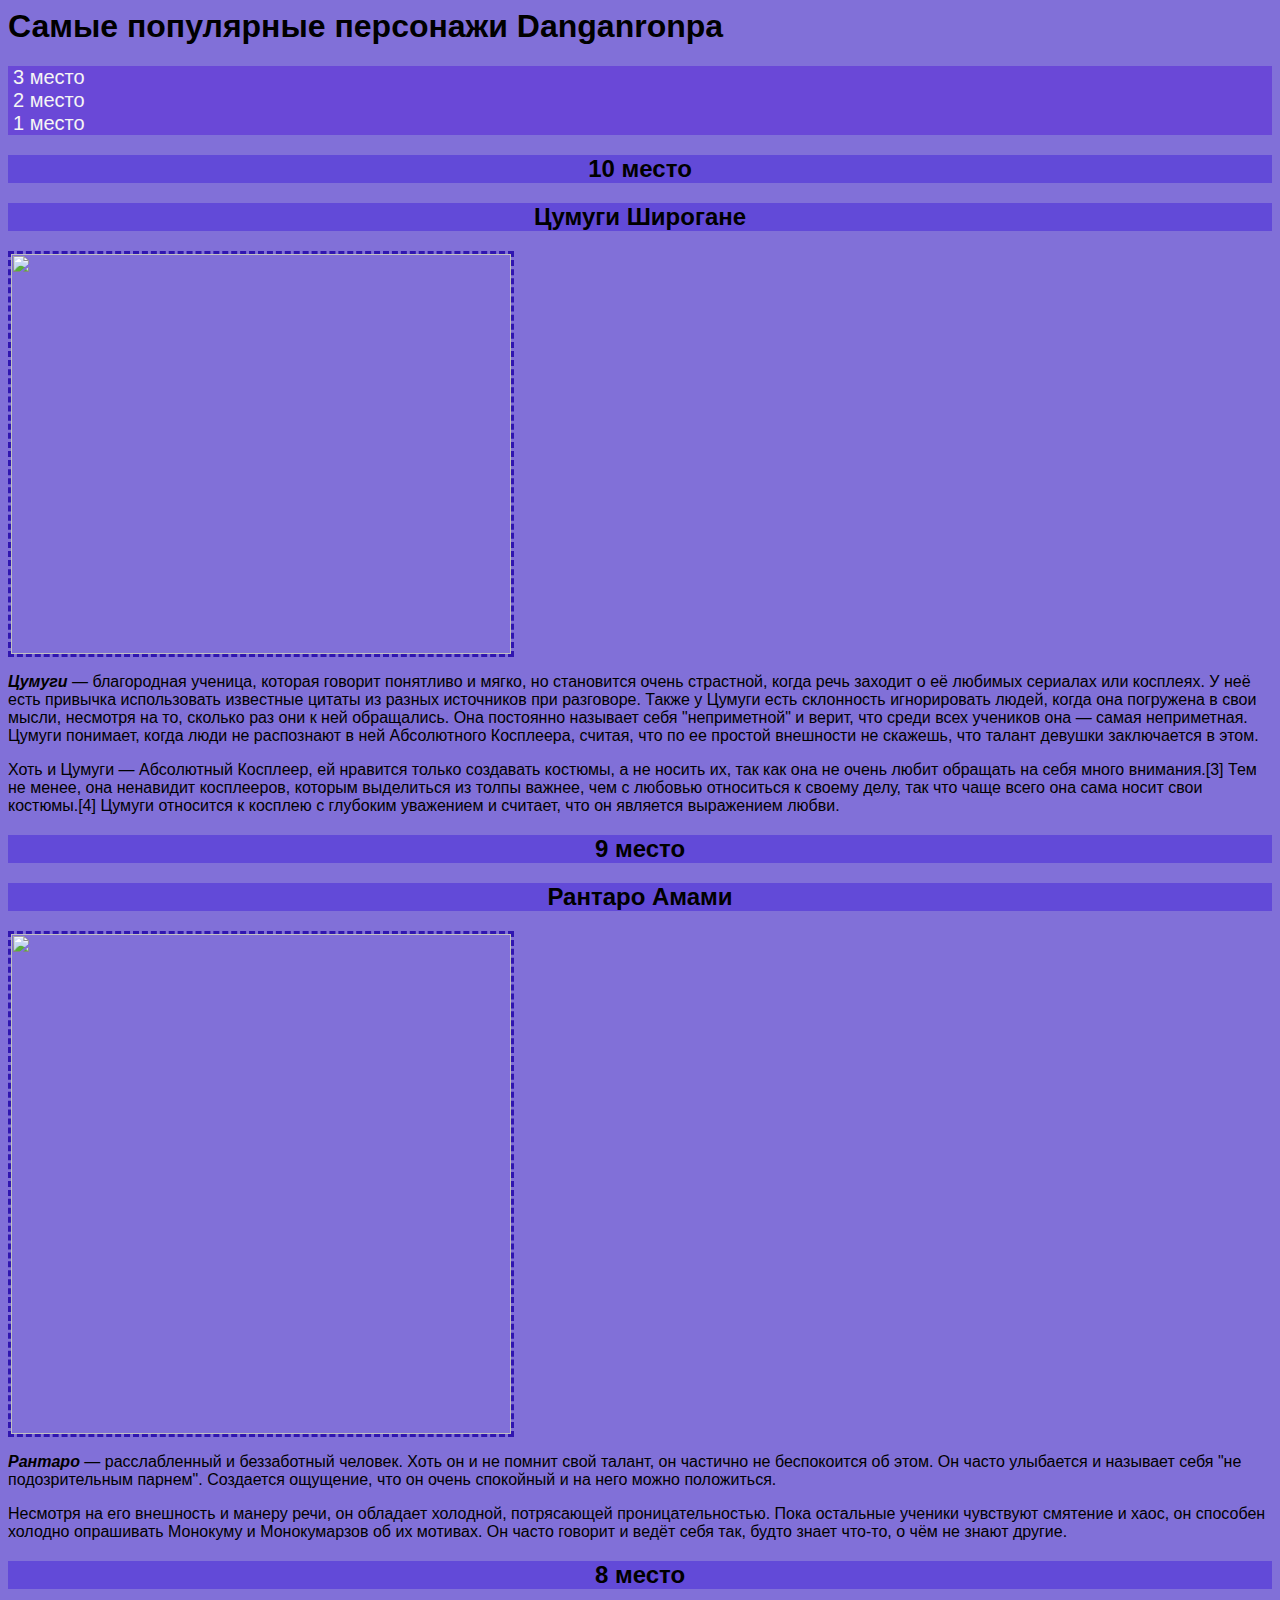
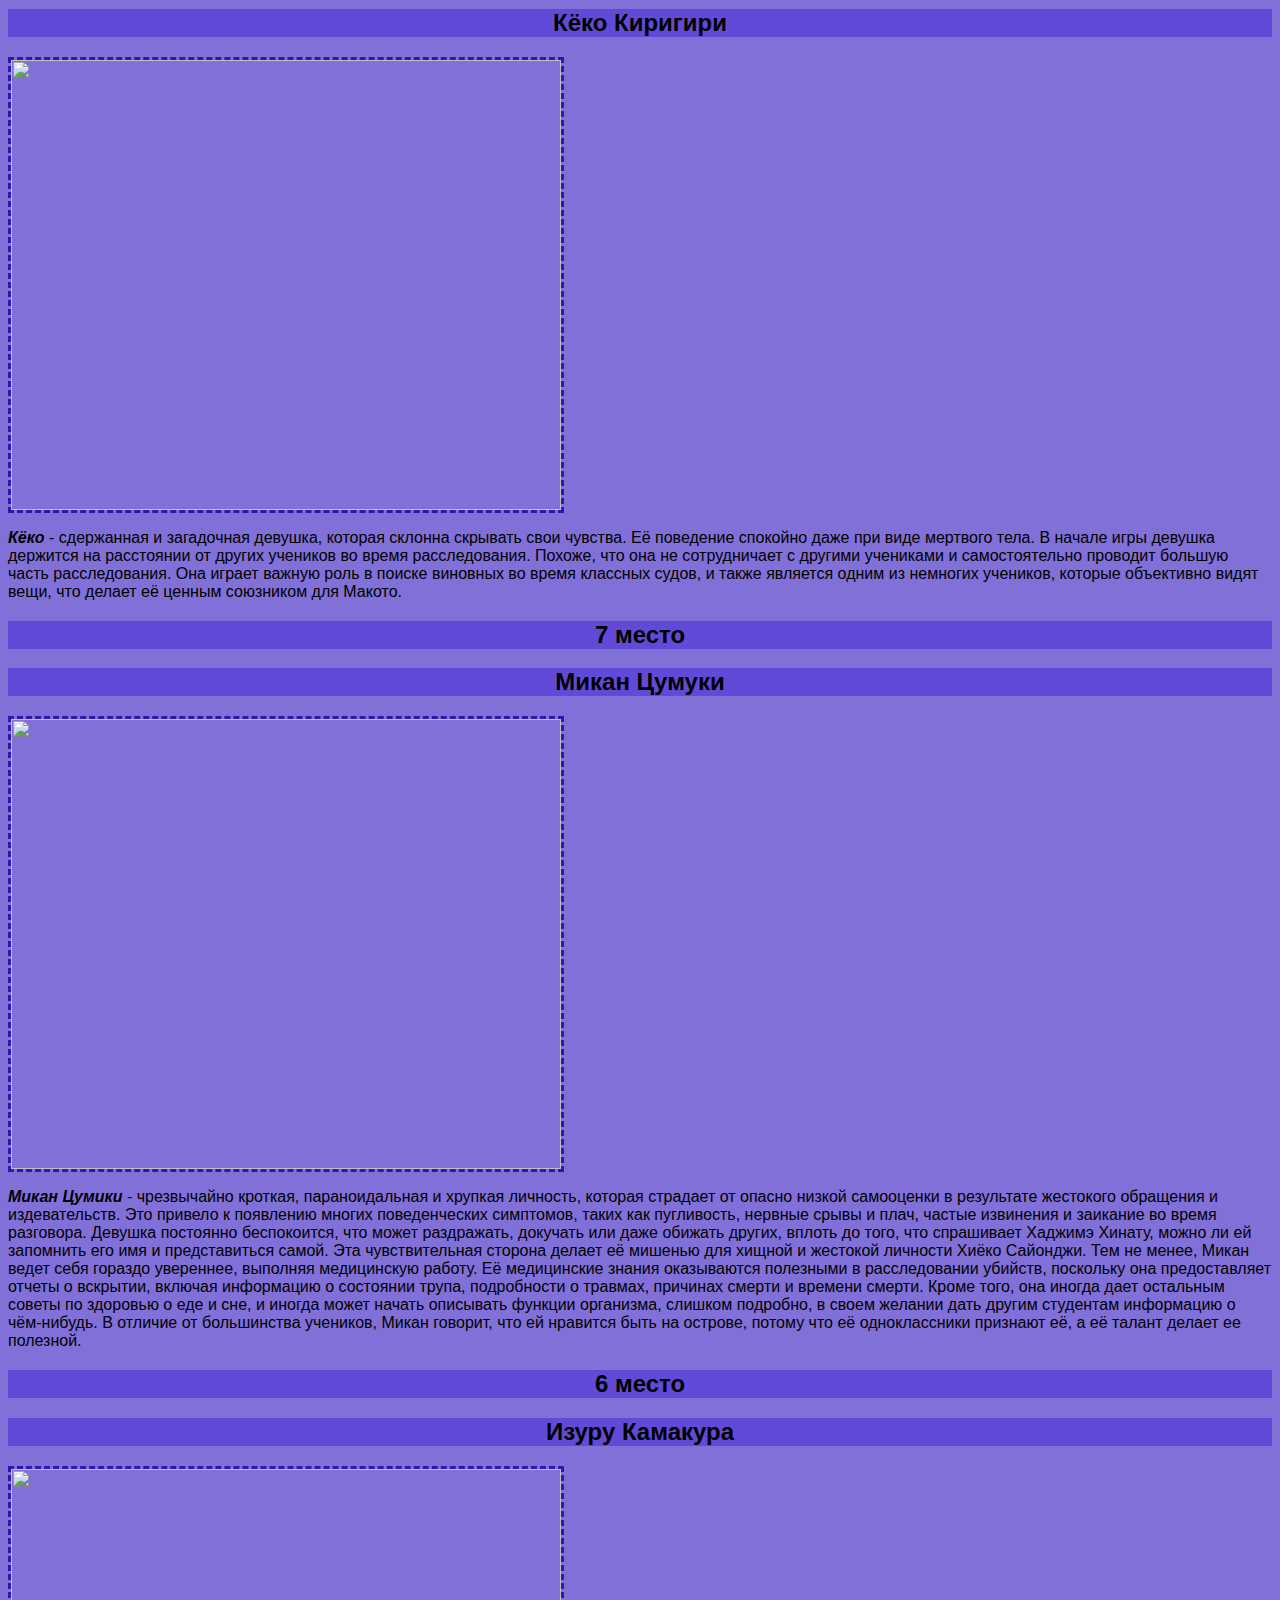
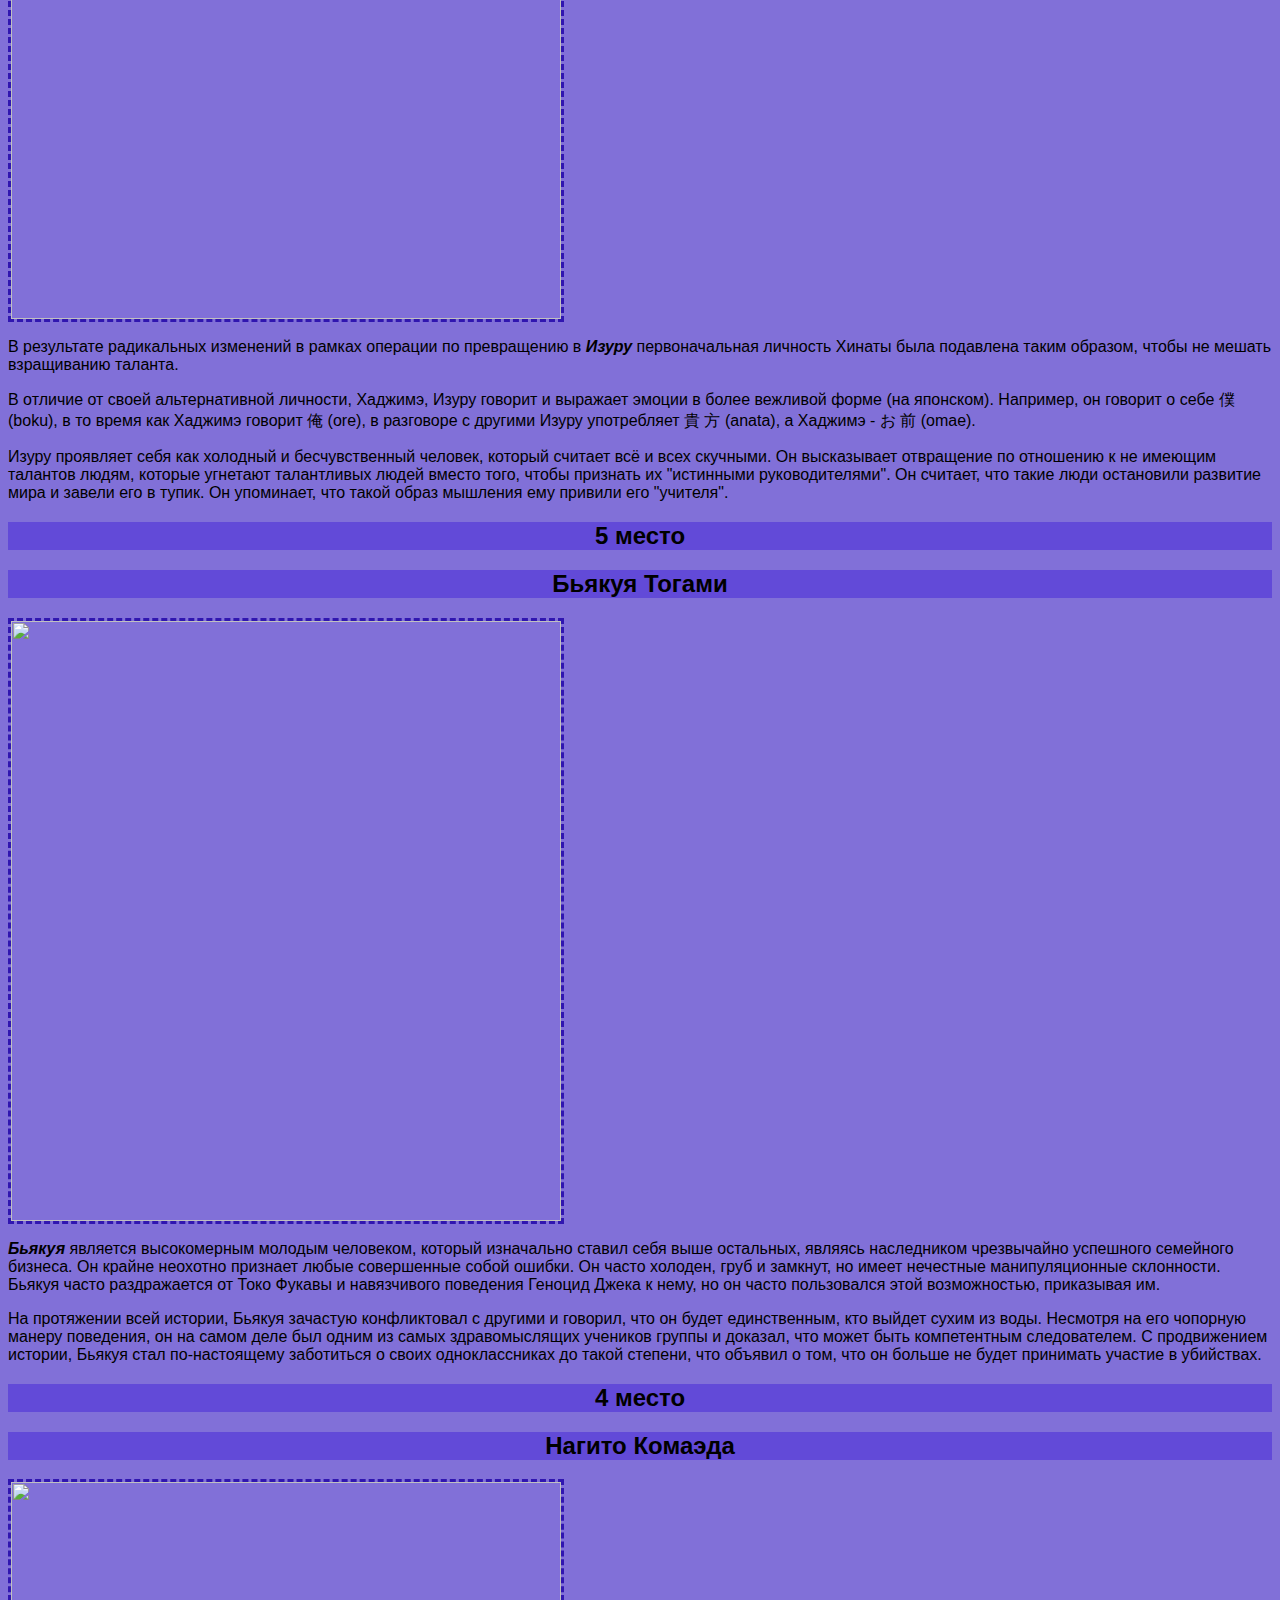
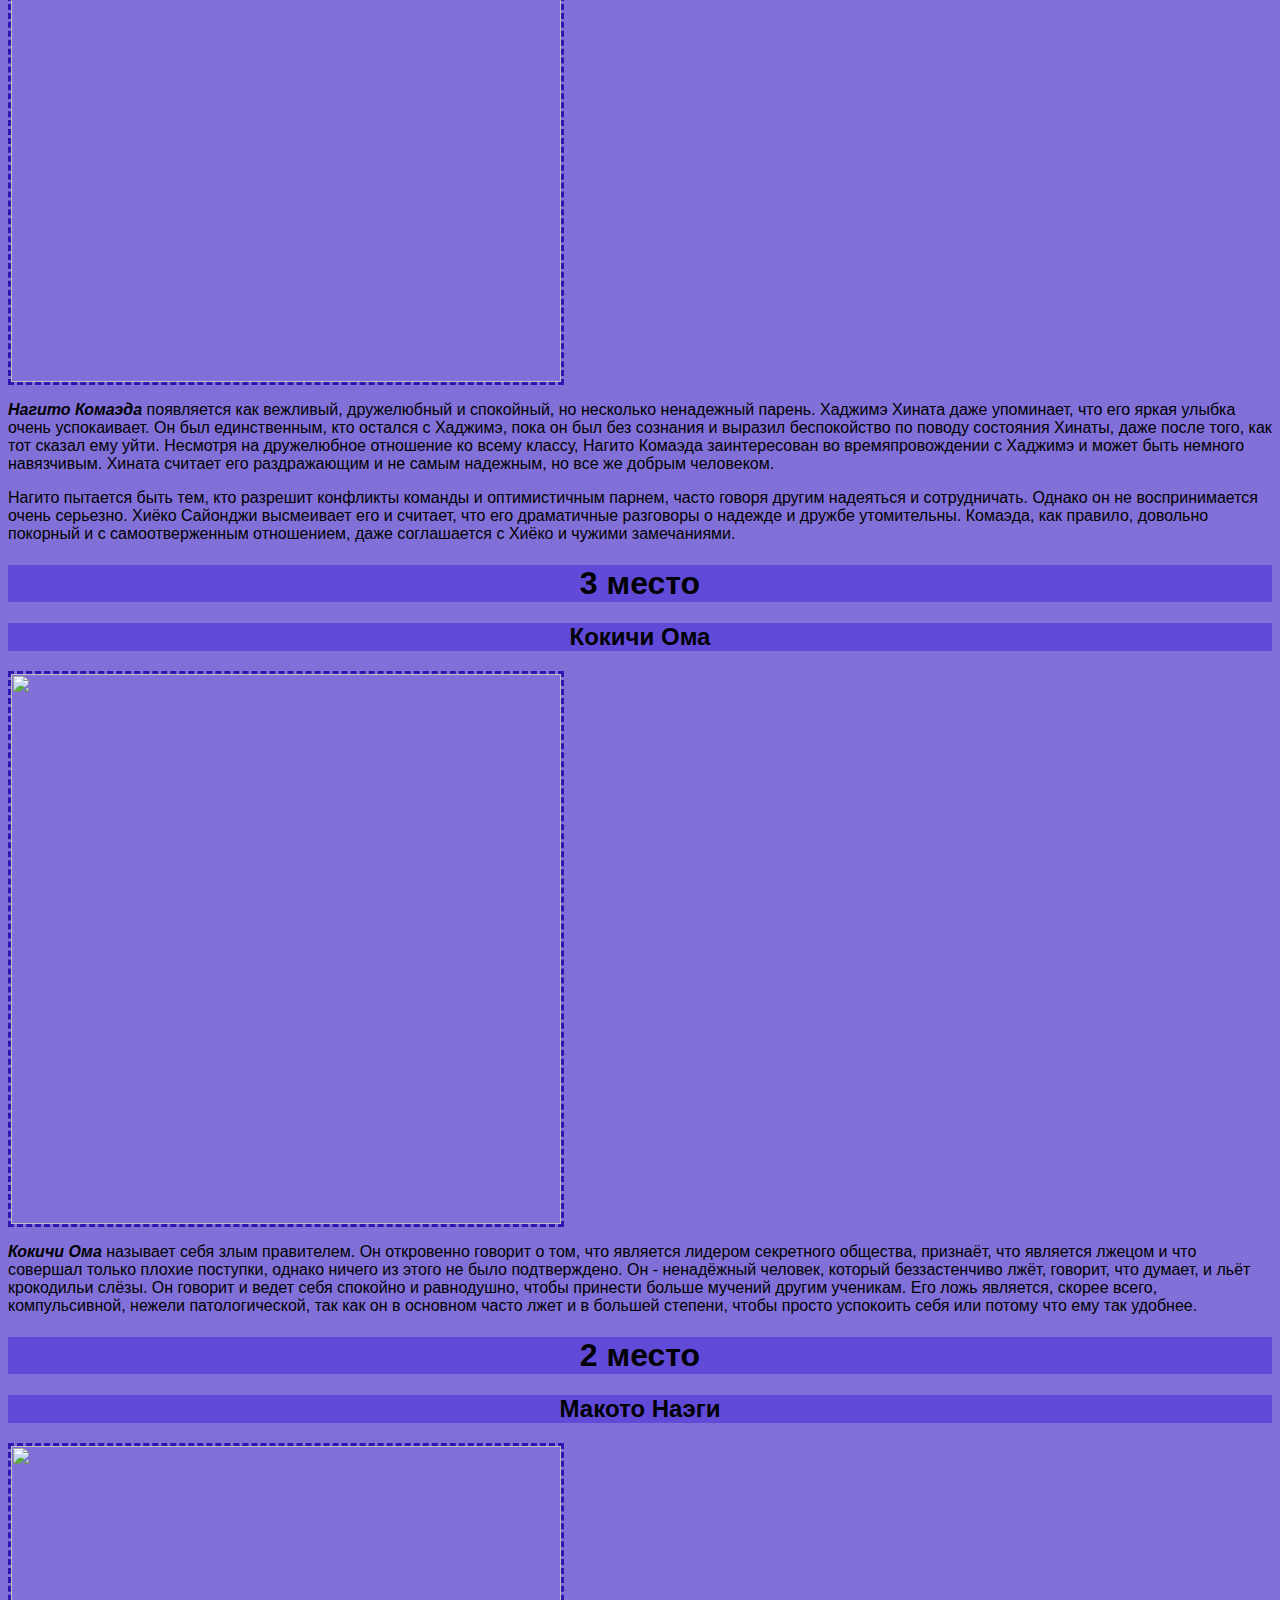
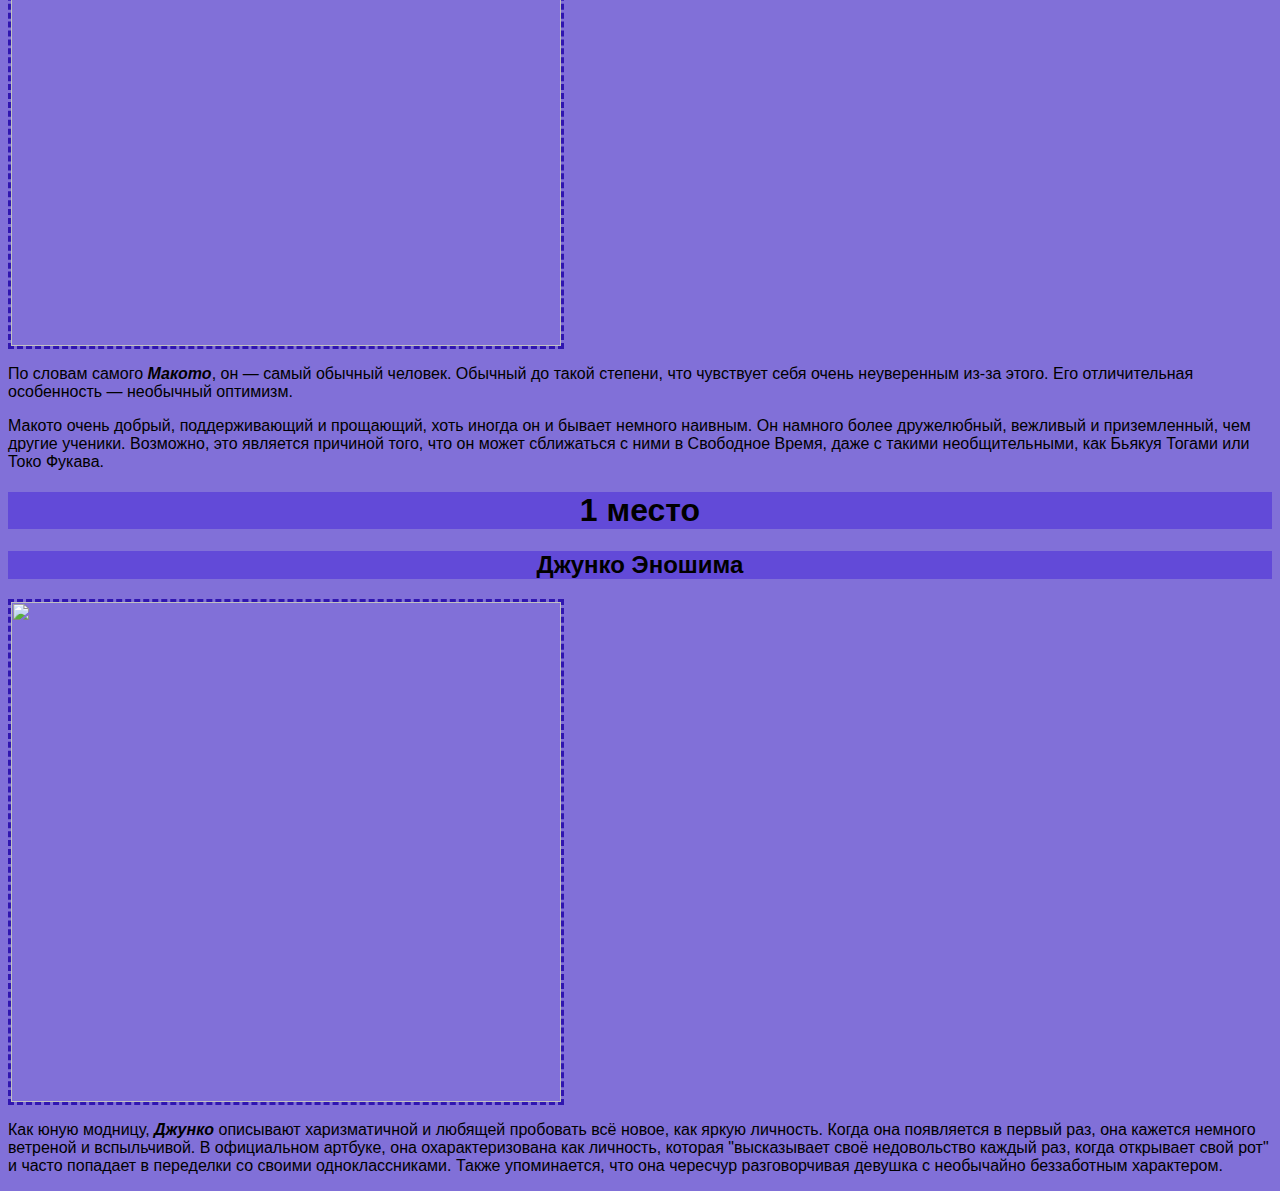
==== index2.html @ 6c6f6f78 "Create index2.html" ====
<html>
  <head>
    <title> популярные персонажи </title>
    <link rel="stylesheet" href="style.css"/>
  </head>
    <body>
        <header> 
            <h1> Самые популярные персонажи Danganronpa </h1>
        </header>
        <nav> <a href="#dd">3 место </a></nav>
        <nav> <a href="#aa">2 место</a></nav>
        <nav> <a href="#cc">1 место </a></nav>
        <main> 
            <h2> 10 место </h2>
            <h2> Цумуги Широгане</h2>
            <img src="https://pbs.twimg.com/media/EWEsaknWoAATqh1.jpg" width="500 px" height="400 px">
            <p><b><i>Цумуги</i></b> — благородная ученица, которая говорит понятливо и мягко, но становится очень страстной, когда речь заходит о её любимых сериалах или косплеях. У неё есть привычка использовать известные цитаты из разных источников при разговоре. Также у Цумуги есть склонность игнорировать людей, когда она погружена в свои мысли, несмотря на то, сколько раз они к ней обращались. Она постоянно называет себя "неприметной" и верит, что среди всех учеников она — самая неприметная. Цумуги понимает, когда люди не распознают в ней Абсолютного Косплеера, считая, что по ее простой внешности не скажешь, что талант девушки заключается в этом. </p>

<p>Хоть и Цумуги — Абсолютный Косплеер, ей нравится только создавать костюмы, а не носить их, так как она не очень любит обращать на себя много внимания.[3] Тем не менее, она ненавидит косплееров, которым выделиться из толпы важнее, чем с любовью относиться к своему делу, так что чаще всего она сама носит свои костюмы.[4] Цумуги относится к косплею с глубоким уважением и считает, что он является выражением любви.</p>
            <h2> 9 место </h2>
            <h2> Рантаро Амами</h2>
            <img src="https://pm1.narvii.com/6309/e56609e8c559b7cc8ceecc80d25ac253a0d7aebf_hq.jpg" width="500 px" height="500 px">
            <p><b><i>Рантаро</i></b> — расслабленный и беззаботный человек. Хоть он и не помнит свой талант, он частично не беспокоится об этом. Он часто улыбается и называет себя "не подозрительным парнем". Создается ощущение, что он очень спокойный и на него можно положиться. </p>

<p>Несмотря на его внешность и манеру речи, он обладает холодной, потрясающей проницательностью. Пока остальные ученики чувствуют смятение и хаос, он способен холодно опрашивать Монокуму и Монокумарзов об их мотивах. Он часто говорит и ведёт себя так, будто знает что-то, о чём не знают другие. </p>
            <h2> 8 место</h2>
            <h2> Кёко Киригири</h2>
            <img src="http://pm1.narvii.com/7142/3b9d86b60f8b2edc05155e6556319cfe463ecae9r1-720-720v2_uhq.jpg" width="550 px" height="450 px">
            <p><b><i>Кёко</i></b> - сдержанная и загадочная девушка, которая склонна скрывать свои чувства. Её поведение спокойно даже при виде мертвого тела. В начале игры девушка держится на расстоянии от других учеников во время расследования. Похоже, что она не сотрудничает с другими учениками и самостоятельно проводит большую часть расследования. Она играет важную роль в поиске виновных во время классных судов, и также является одним из немногих учеников, которые объективно видят вещи, что делает её ценным союзником для Макото. </p>
            <h2> 7 место </h2>
            <h2> Микан Цумуки </h2>
            <img src="https://pbs.twimg.com/media/DelYoysXcAAzfDz.jpg" width="550 px" height="450 px">
            <p> <b><i>Микан Цумики</i></b> - чрезвычайно кроткая, параноидальная и хрупкая личность, которая страдает от опасно низкой самооценки в результате жестокого обращения и издевательств. Это привело к появлению многих поведенческих симптомов, таких как пугливость, нервные срывы и плач, частые извинения и заикание во время разговора. Девушка постоянно беспокоится, что может раздражать, докучать или даже обижать других, вплоть до того, что спрашивает Хаджимэ Хинату, можно ли ей запомнить его имя и представиться самой. Эта чувствительная сторона делает её мишенью для хищной и жестокой личности Хиёко Сайонджи. Тем не менее, Микан ведет себя гораздо увереннее, выполняя медицинскую работу. Её медицинские знания оказываются полезными в расследовании убийств, поскольку она предоставляет отчеты о вскрытии, включая информацию о состоянии трупа, подробности о травмах, причинах смерти и времени смерти. Кроме того, она иногда дает остальным советы по здоровью о еде и сне, и иногда может начать описывать функции организма, слишком подробно, в своем желании дать другим студентам информацию о чём-нибудь. В отличие от большинства учеников, Микан говорит, что ей нравится быть на острове, потому что её одноклассники признают её, а её талант делает ее полезной.</p>
            <h2> 6 место </h2>
            <h2> Изуру Камакура </h2>
            <img src="https://static.zerochan.net/Kamukura.Izuru.full.1366348.jpg" width="550 px" height="450 px">
            <p> В результате радикальных изменений в рамках операции по превращению в <b><i>Изуру </i></b>первоначальная личность Хинаты была подавлена таким образом, чтобы не мешать взращиванию таланта. </p>

<p>В отличие от своей альтернативной личности, Хаджимэ, Изуру говорит и выражает эмоции в более вежливой форме (на японском). Например, он говорит о себе 僕 (boku), в то время как Хаджимэ говорит 俺 (ore), в разговоре с другими Изуру употребляет 貴 方 (anata), а Хаджимэ - お 前 (omae).</p>

<p>Изуру проявляет себя как холодный и бесчувственный человек, который считает всё и всех скучными. Он высказывает отвращение по отношению к не имеющим талантов людям, которые угнетают талантливых людей вместо того, чтобы признать их "истинными руководителями". Он считает, что такие люди остановили развитие мира и завели его в тупик. Он упоминает, что такой образ мышления ему привили его "учителя".</p>
            <h2> 5 место</h2>
            <h2> Бьякуя Тогами </h2>
            <img src="https://ih1.redbubble.net/image.734630627.6346/bg,f8f8f8-flat,750x,075,f-pad,750x1000,f8f8f8.u3.jpg" width="550 px" height="600 px">
            <p><b><i> Бьякуя</i></b> является высокомерным молодым человеком, который изначально ставил себя выше остальных, являясь наследником чрезвычайно успешного семейного бизнеса. Он крайне неохотно признает любые совершенные собой ошибки. Он часто холоден, груб и замкнут, но имеет нечестные манипуляционные склонности. Бьякуя часто раздражается от Токо Фукавы и навязчивого поведения Геноцид Джека к нему, но он часто пользовался этой возможностью, приказывая им.</p>

<p>На протяжении всей истории, Бьякуя зачастую конфликтовал с другими и говорил, что он будет единственным, кто выйдет сухим из воды. Несмотря на его чопорную манеру поведения, он на самом деле был одним из самых здравомыслящих учеников группы и доказал, что может быть компетентным следователем. С продвижением истории, Бьякуя стал по-настоящему заботиться о своих одноклассниках до такой степени, что объявил о том, что он больше не будет принимать участие в убийствах.</p>
            <h2>4 место </h2>
            <h2>Нагито Комаэда </h2>
            <img src="https://pbs.twimg.com/media/EiS4IPwXsAUVp0N.jpg" width="550 px" height="500 px">
            <p><b><i>Нагито Комаэда</i></b> появляется как вежливый, дружелюбный и спокойный, но несколько ненадежный парень. Хаджимэ Хината даже упоминает, что его яркая улыбка очень успокаивает. Он был единственным, кто остался с Хаджимэ, пока он был без сознания и выразил беспокойство по поводу состояния Хинаты, даже после того, как тот сказал ему уйти. Несмотря на дружелюбное отношение ко всему классу, Нагито Комаэда заинтересован во времяпровождении с Хаджимэ и может быть немного навязчивым. Хината считает его раздражающим и не самым надежным, но все же добрым человеком.</p>

<p>Нагито пытается быть тем, кто разрешит конфликты команды и оптимистичным парнем, часто говоря другим надеяться и сотрудничать. Однако он не воспринимается очень серьезно. Хиёко Сайонджи высмеивает его и считает, что его драматичные разговоры о надежде и дружбе утомительны. Комаэда, как правило, довольно покорный и с самоотверженным отношением, даже соглашается с Хиёко и чужими замечаниями.</p> 
            <h1 id="dd"> 3 место</h1>
            <h2> Кокичи Ома</h2>
            <img src="http://pm1.narvii.com/6962/5ab8683289a6bf5f2bb53d7356a027ed96f0683br1-720-720v2_00.jpg" width="550 px" height="550 px">
            <p> <b><i>Кокичи Ома</i></b> называет себя злым правителем. Он откровенно говорит о том, что является лидером секретного общества, признаёт, что является лжецом и что совершал только плохие поступки, однако ничего из этого не было подтверждено. Он - ненадёжный человек, который беззастенчиво лжёт, говорит, что думает, и льёт крокодильи слёзы. Он говорит и ведет себя спокойно и равнодушно, чтобы принести больше мучений другим ученикам. Его ложь является, скорее всего, компульсивной, нежели патологической, так как он в основном часто лжет и в большей степени, чтобы просто успокоить себя или потому что ему так удобнее.</p>
            <h1 id="aa">2 место </h1>
            <h2> Макото Наэги</h2>
            <img src="https://pm1.narvii.com/6879/aeb6f6cdc5c015938730cc3b706ab837de35b010r1-946-946v2_hq.jpg" width="550 px" height="500 px">
            <p> По словам самого <b><i>Макото</i></b>, он — самый обычный человек. Обычный до такой степени, что чувствует себя очень неуверенным из-за этого. Его отличительная особенность — необычный оптимизм.</p>

<p>Макото очень добрый, поддерживающий и прощающий, хоть иногда он и бывает немного наивным. Он намного более дружелюбный, вежливый и приземленный, чем другие ученики. Возможно, это является причиной того, что он может сближаться с ними в Свободное Время, даже с такими необщительными, как Бьякуя Тогами или Токо Фукава.</p>
            <h1 id="cc"> 1 место </h1>
            <h2> Джунко Эношима</h2>
            <img src="https://i.pinimg.com/736x/46/d4/01/46d4012ddb8daf80d32774e0d08a4695.jpg" width="550 px" height="500 px">
            <p>Как юную модницу, <b><i>Джунко</i></b> описывают харизматичной и любящей пробовать всё новое, как яркую личность. Когда она появляется в первый раз, она кажется немного ветреной и вспыльчивой. В официальном артбуке, она охарактеризована как личность, которая "высказывает своё недовольство каждый раз, когда открывает свой рот" и часто попадает в переделки со своими одноклассниками. Также упоминается, что она чересчур разговорчивая девушка с необычайно беззаботным характером.</p>
        </main>
    </body>
</html>
---- style.css ----
body {
    font-family: sans-serif;
    background-color: #8170D8;
}

header img {
    border: 3px dashed #3016B0;
}

main img {
    border: 3px dashed #3016B0;
}

main h1 {
    background-color: #624AD8;
    text-align: center;
}

main h2 {
    background-color: #624AD8;
    text-align: center;
}

footer p {
    background-color: #3C2D84;
}

nav a{
    text-decoration: none;
    margin: 5px;
    font-size: 20px;
    font-family: sans-serif;
    color: whitesmoke;
}

nav {
    background-color: #6A48D7;
}
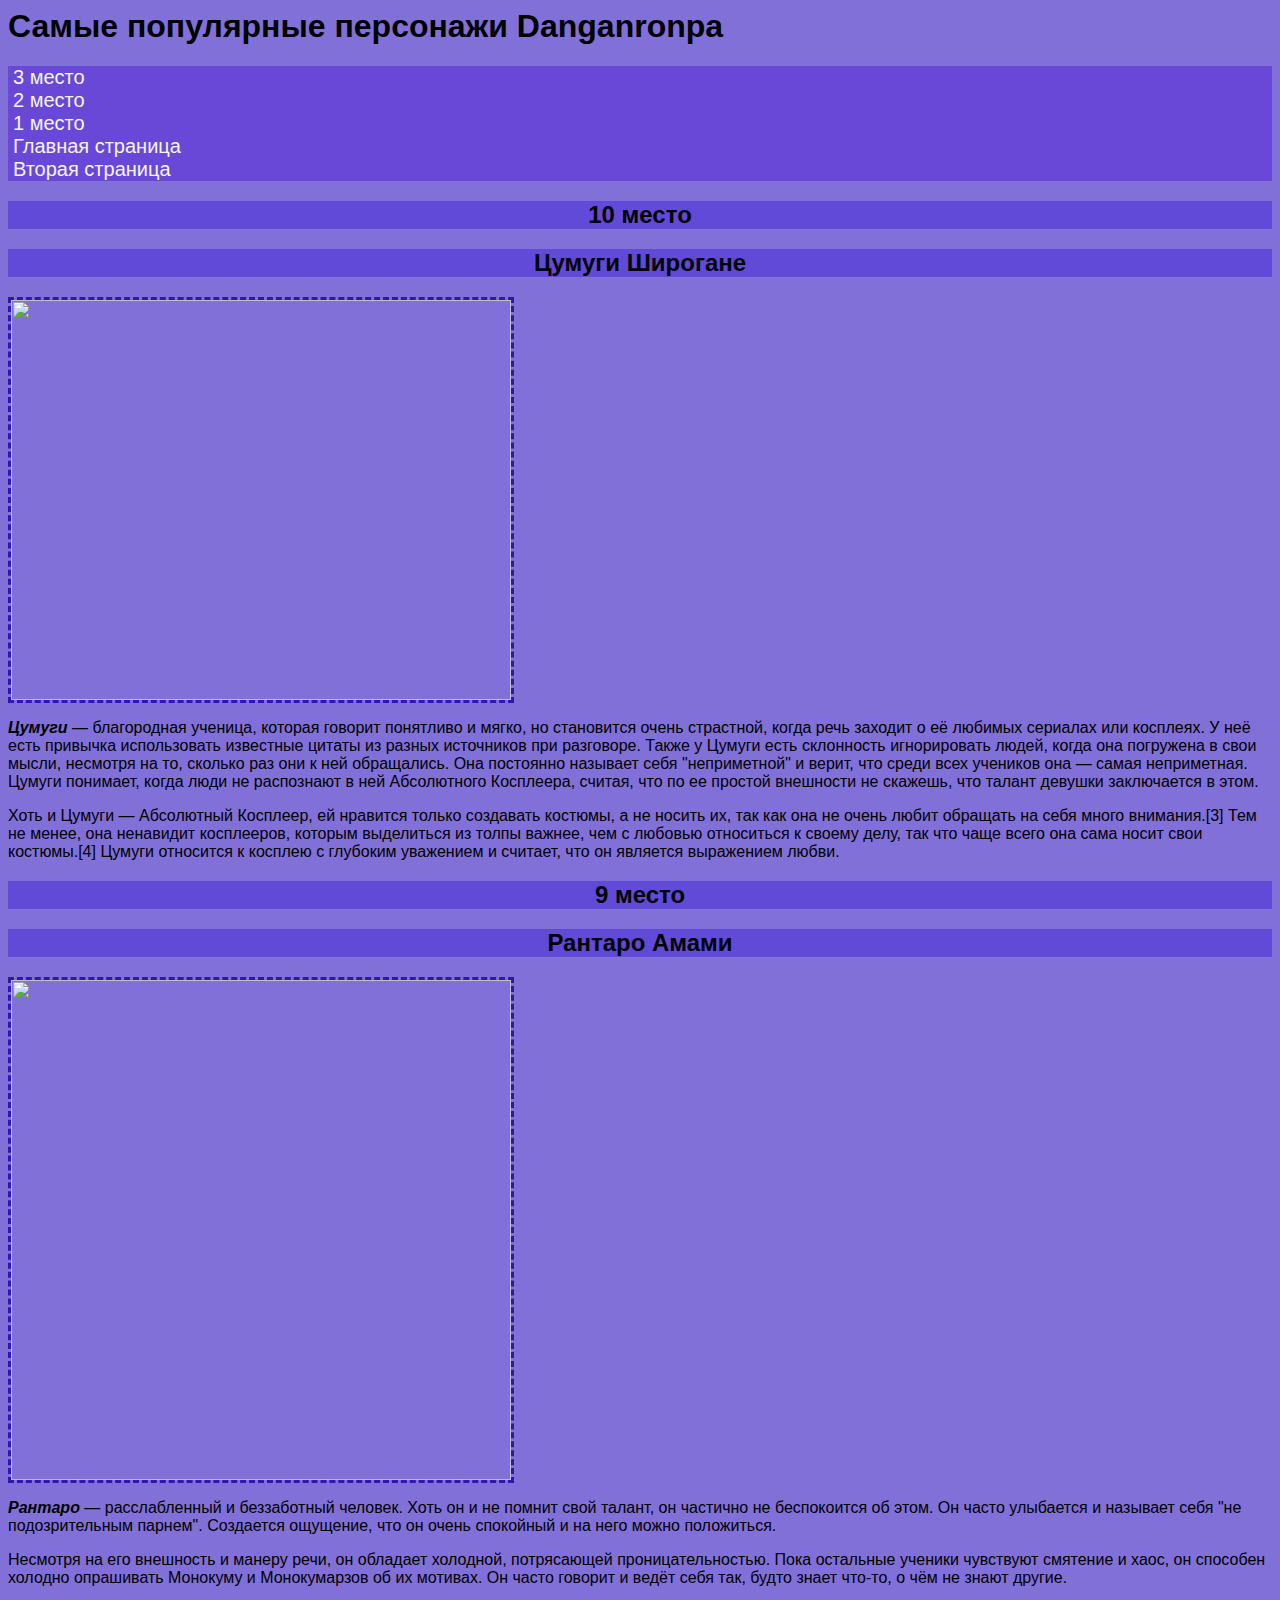
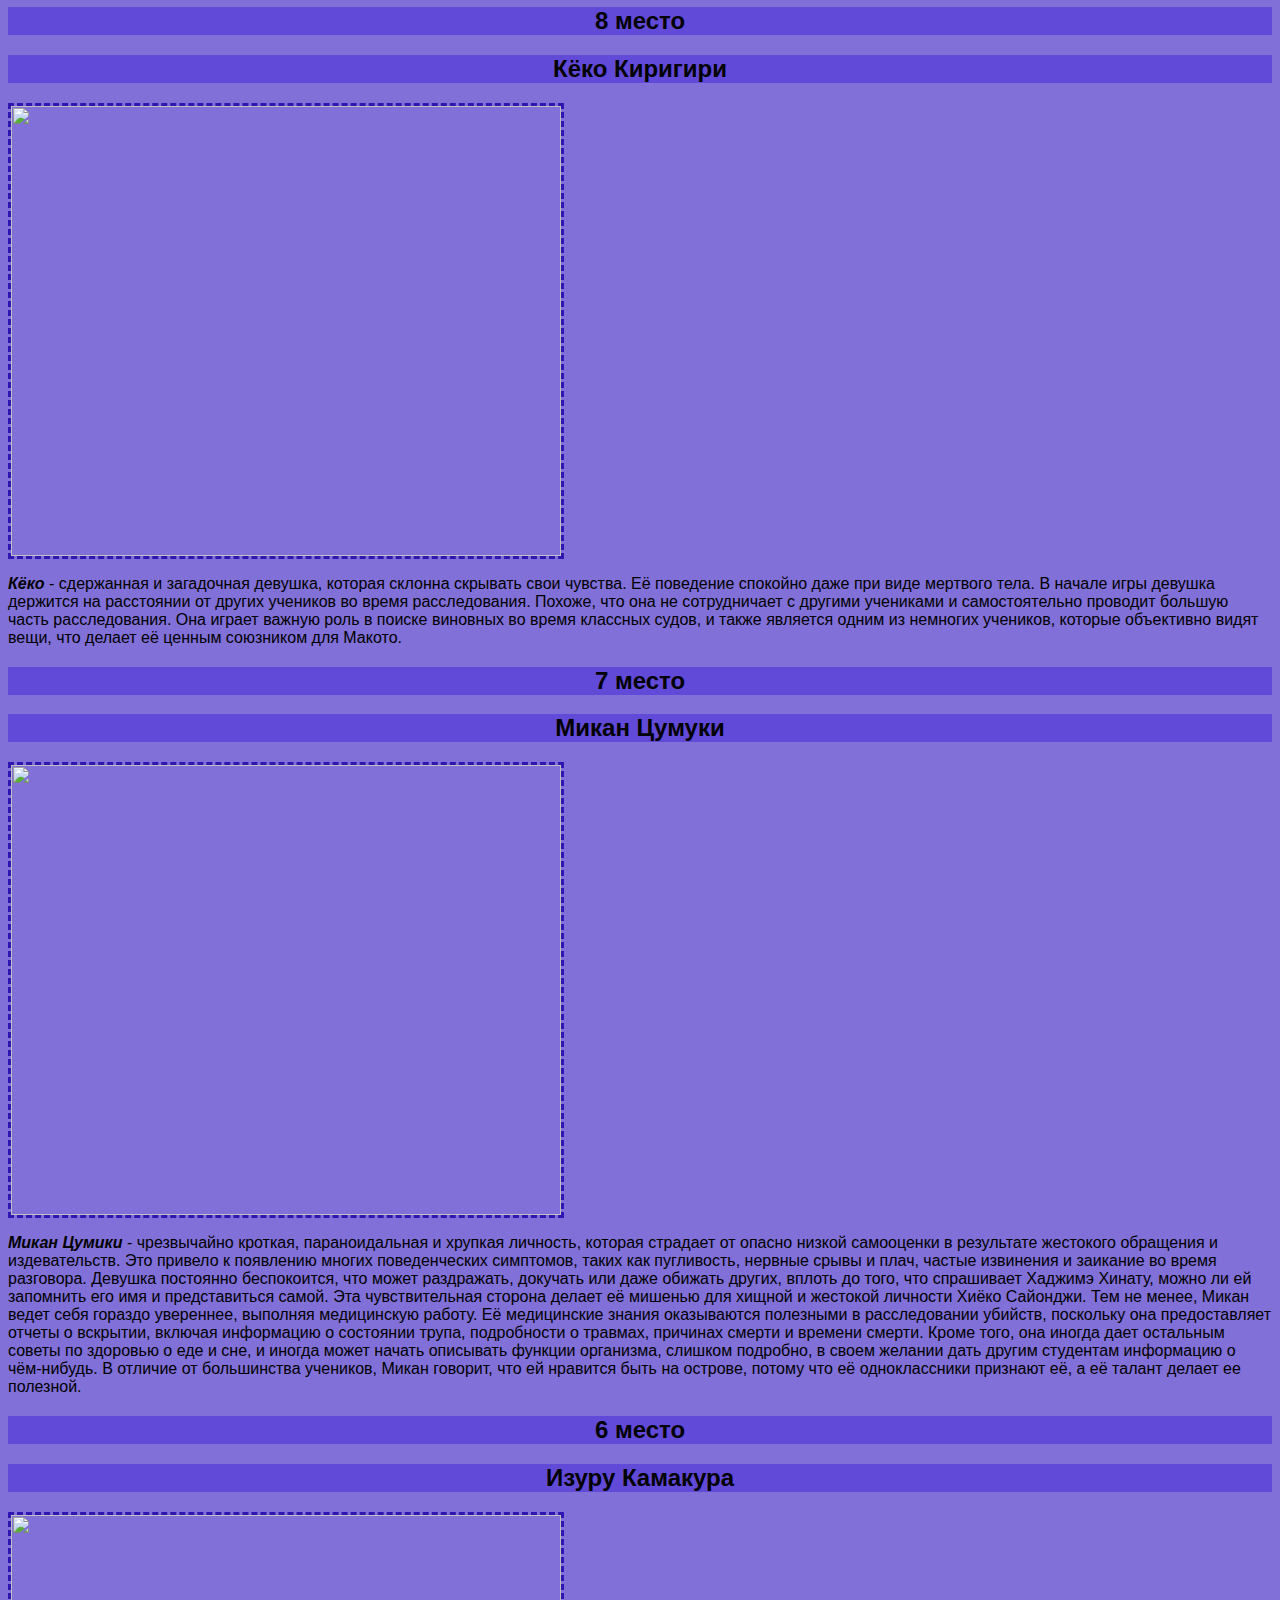
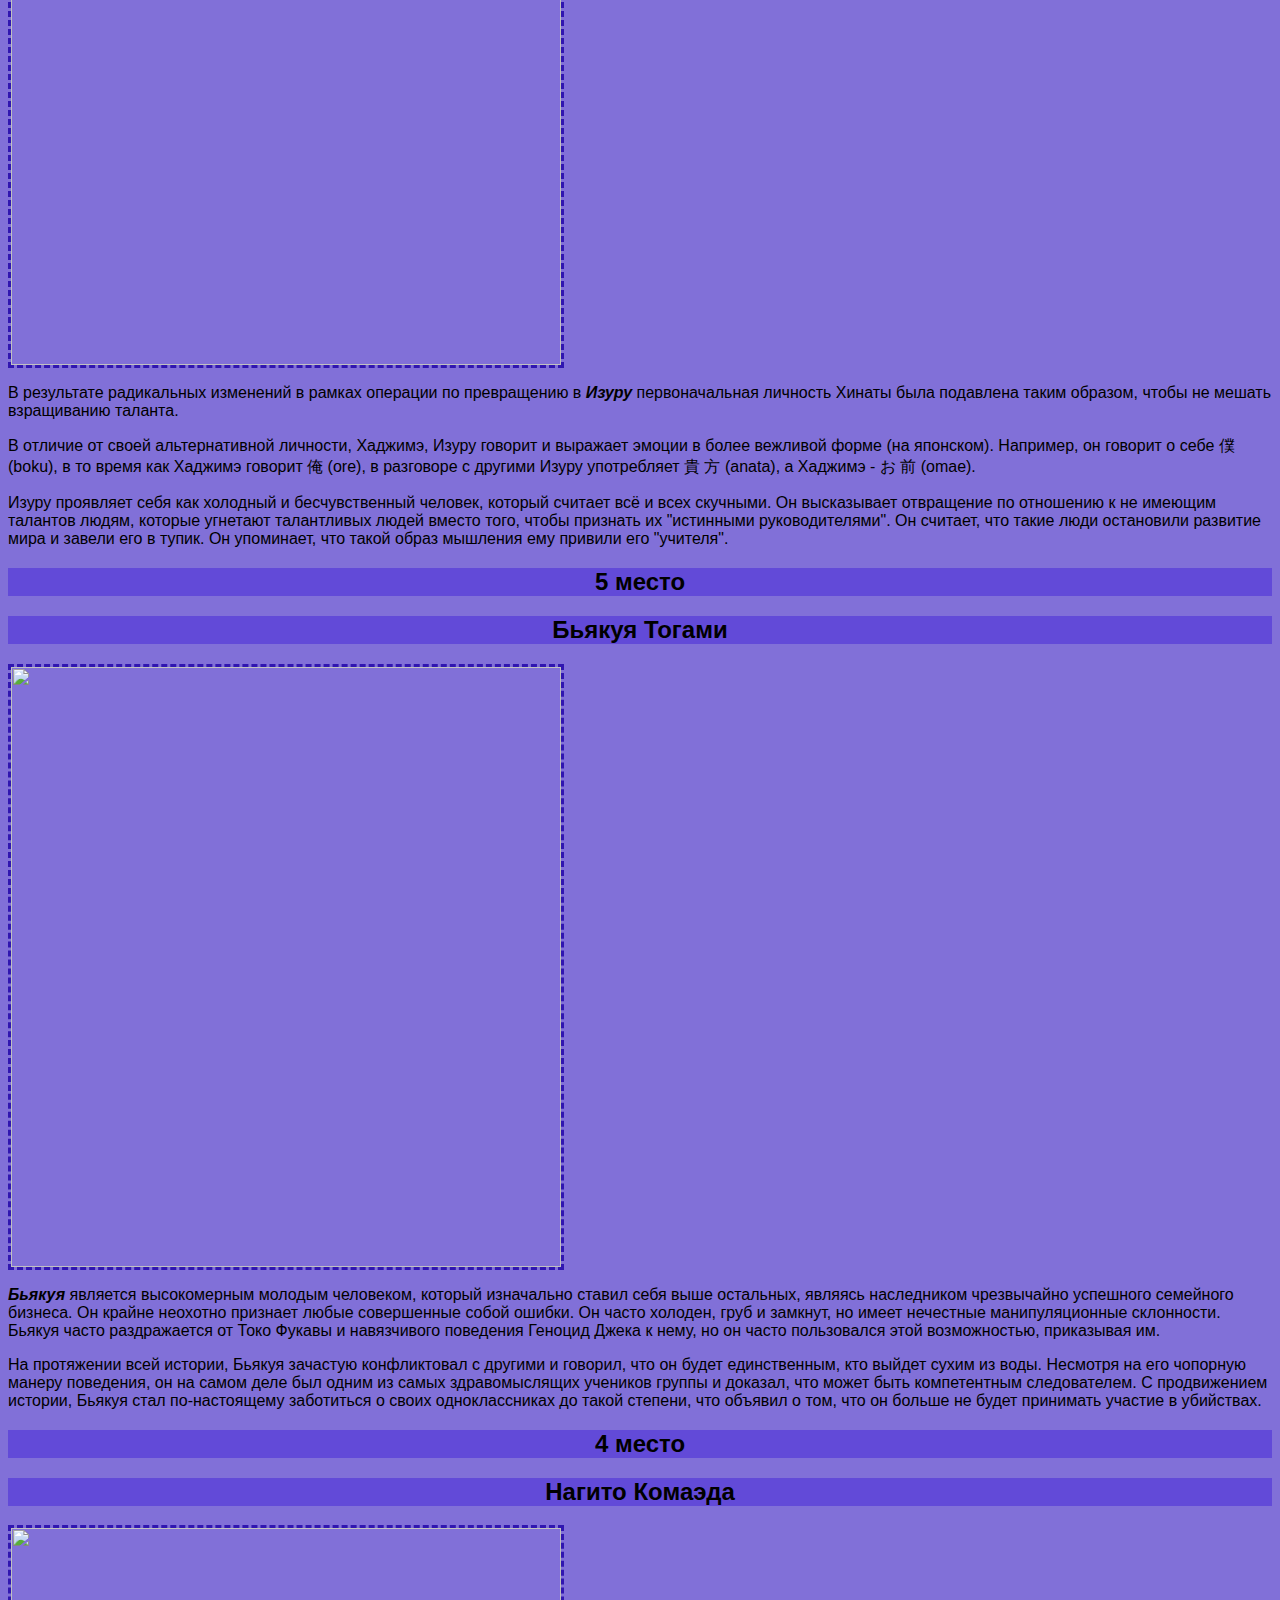
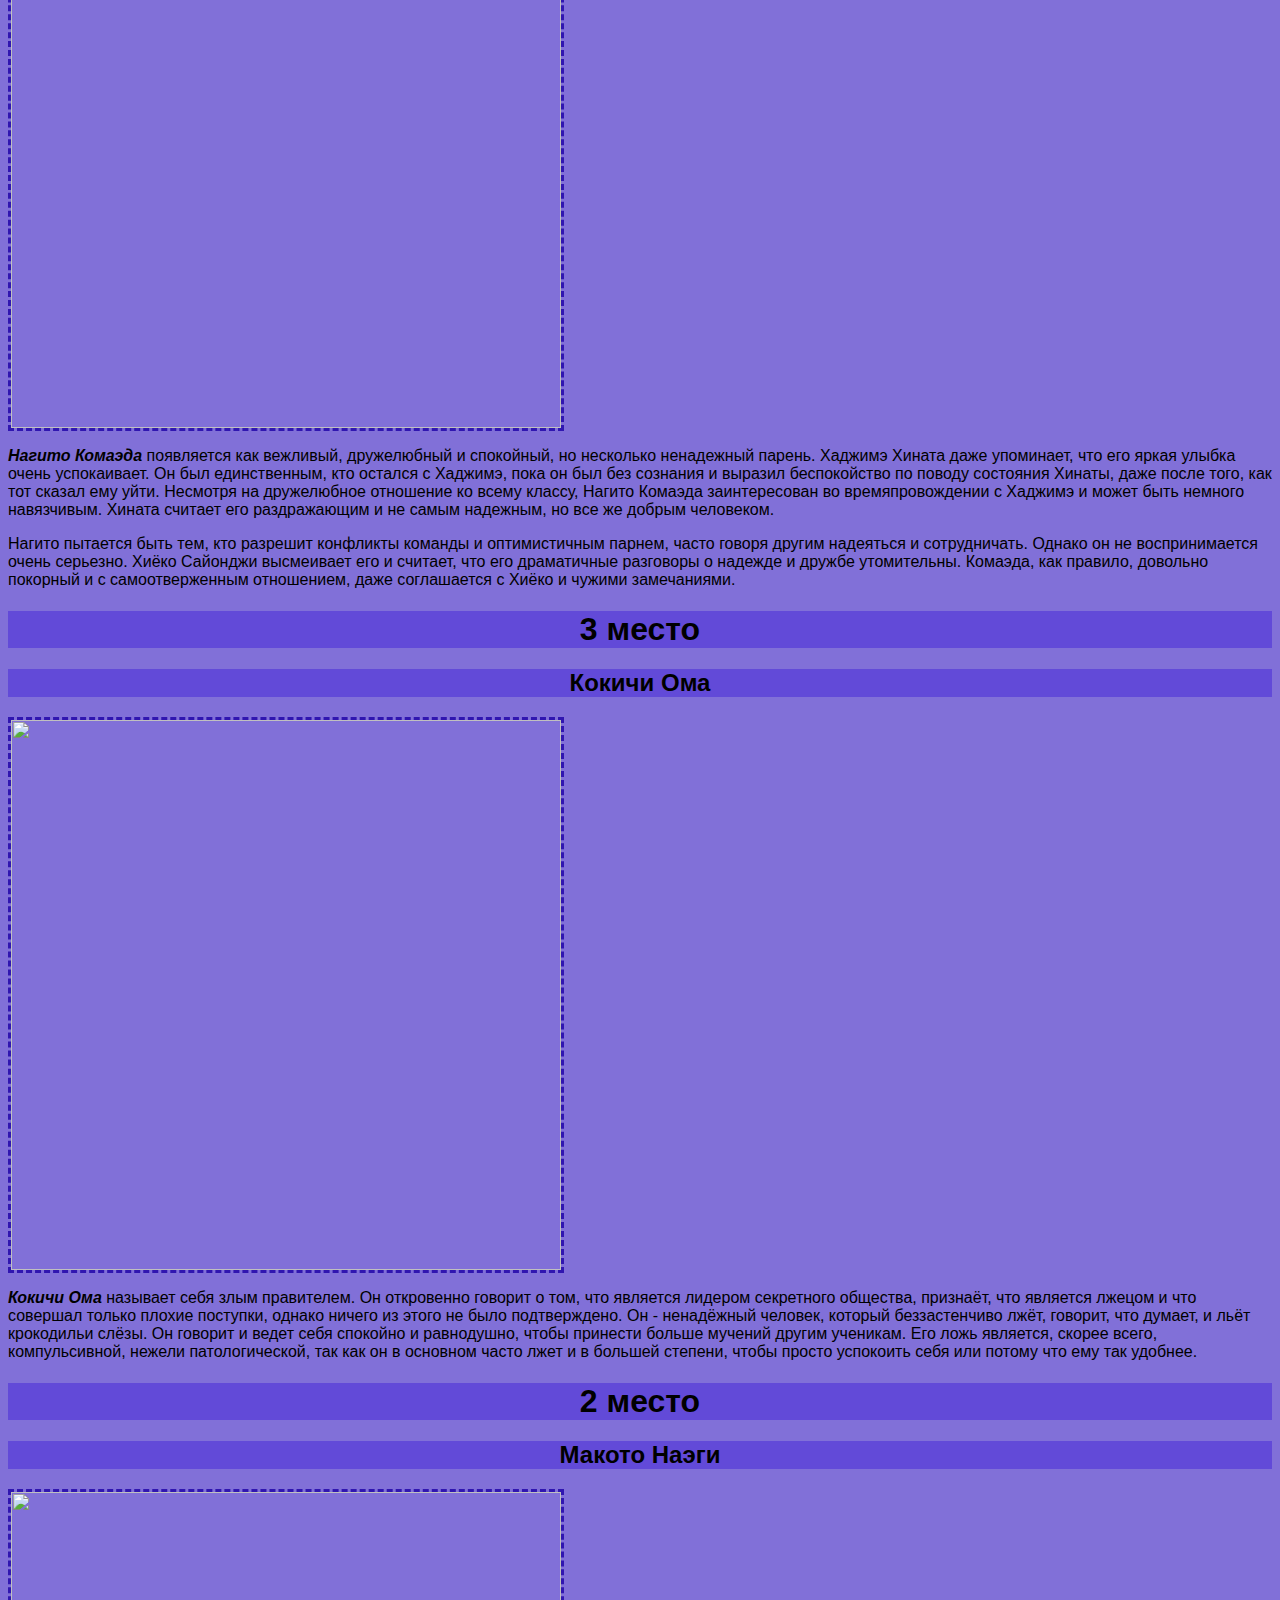
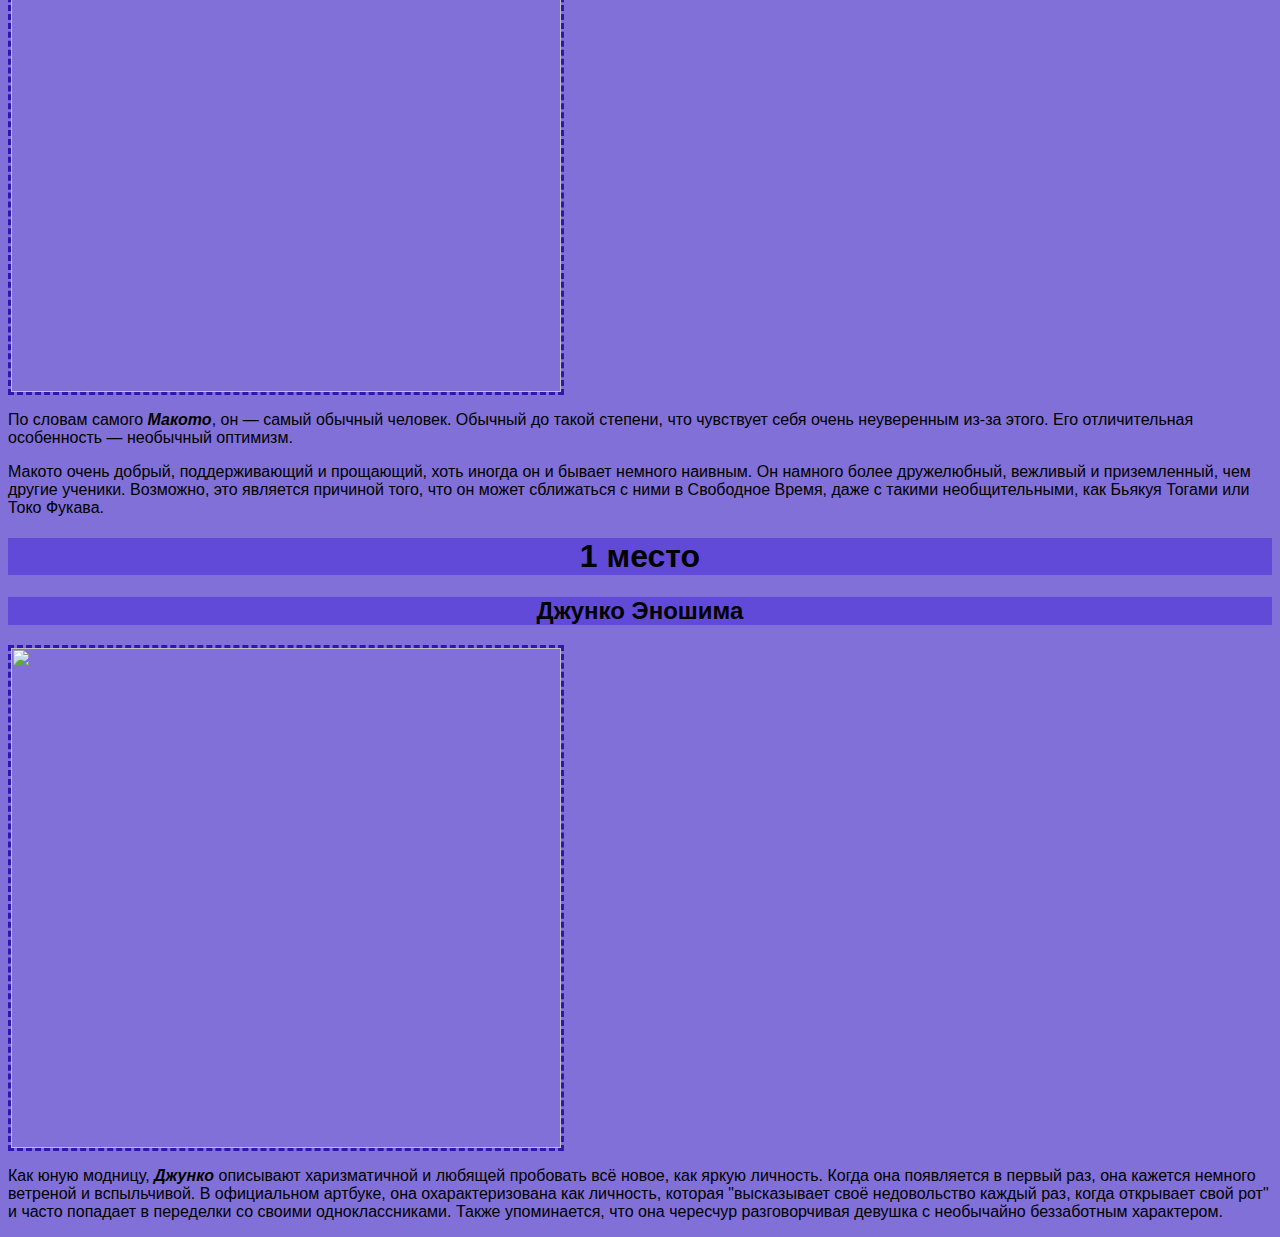
==== commit bd51dc3d: "Update index2.html" ====
--- a/index2.html
+++ b/index2.html
@@ -10,6 +10,8 @@
         <nav> <a href="#dd">3 место </a></nav>
         <nav> <a href="#aa">2 место</a></nav>
         <nav> <a href="#cc">1 место </a></nav>
+        <nav> <a href="#index.html"> Главная страница </a></nav>
+        <nav> <a href="#index2.html"> Вторая страница </a> </nav> 
         <main> 
             <h2> 10 место </h2>
             <h2> Цумуги Широгане</h2>
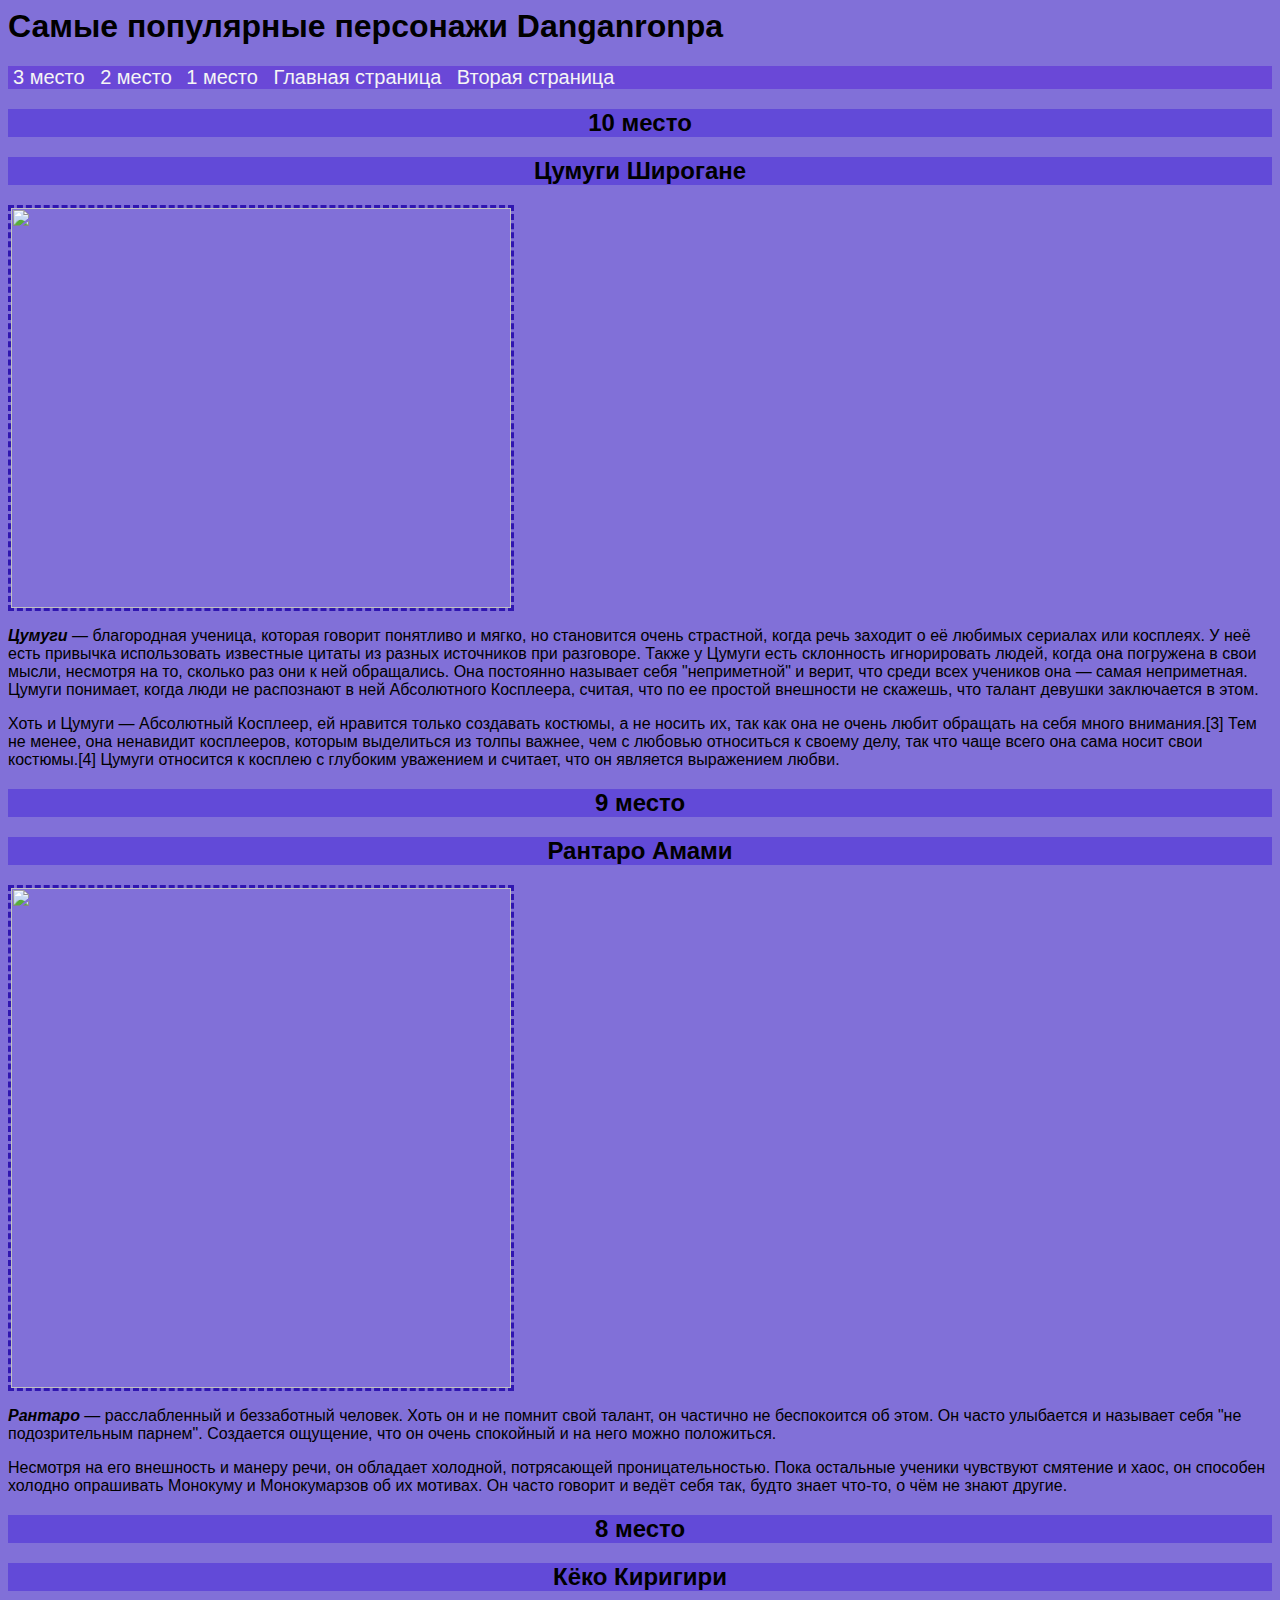
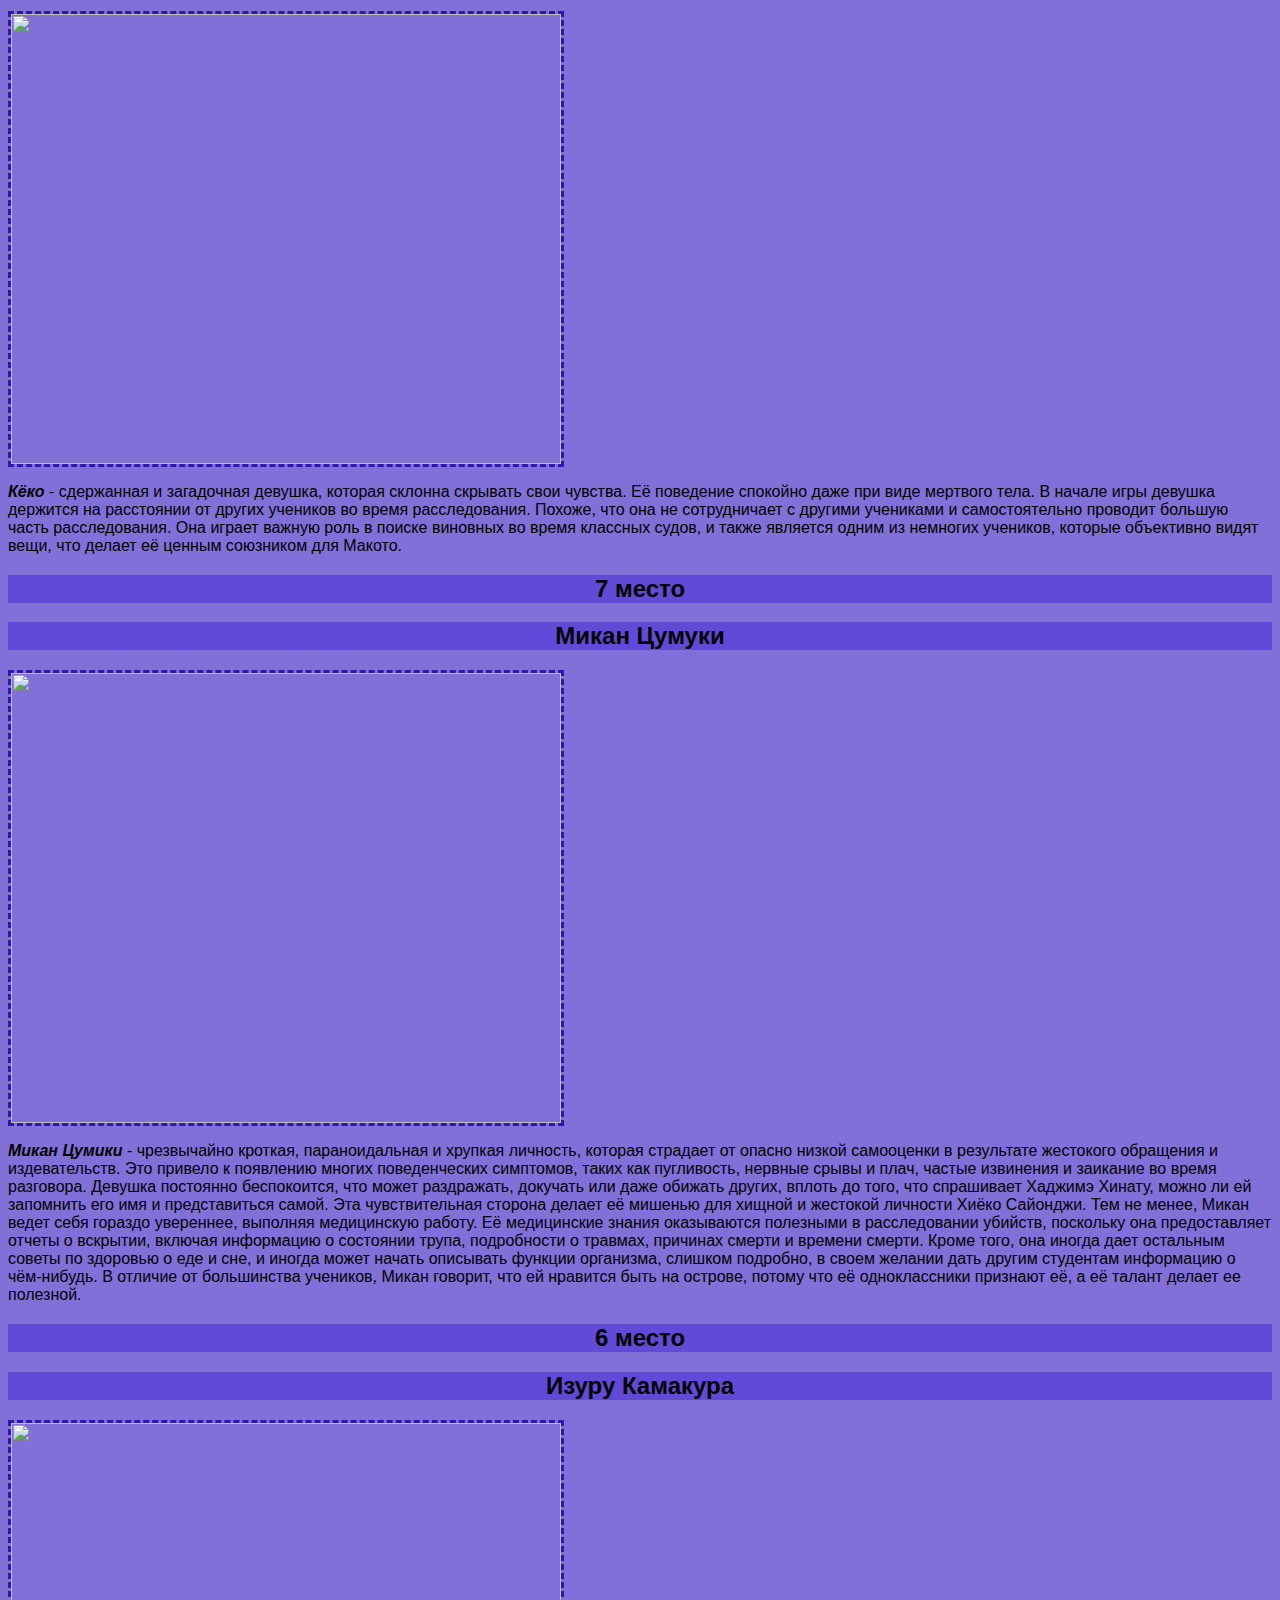
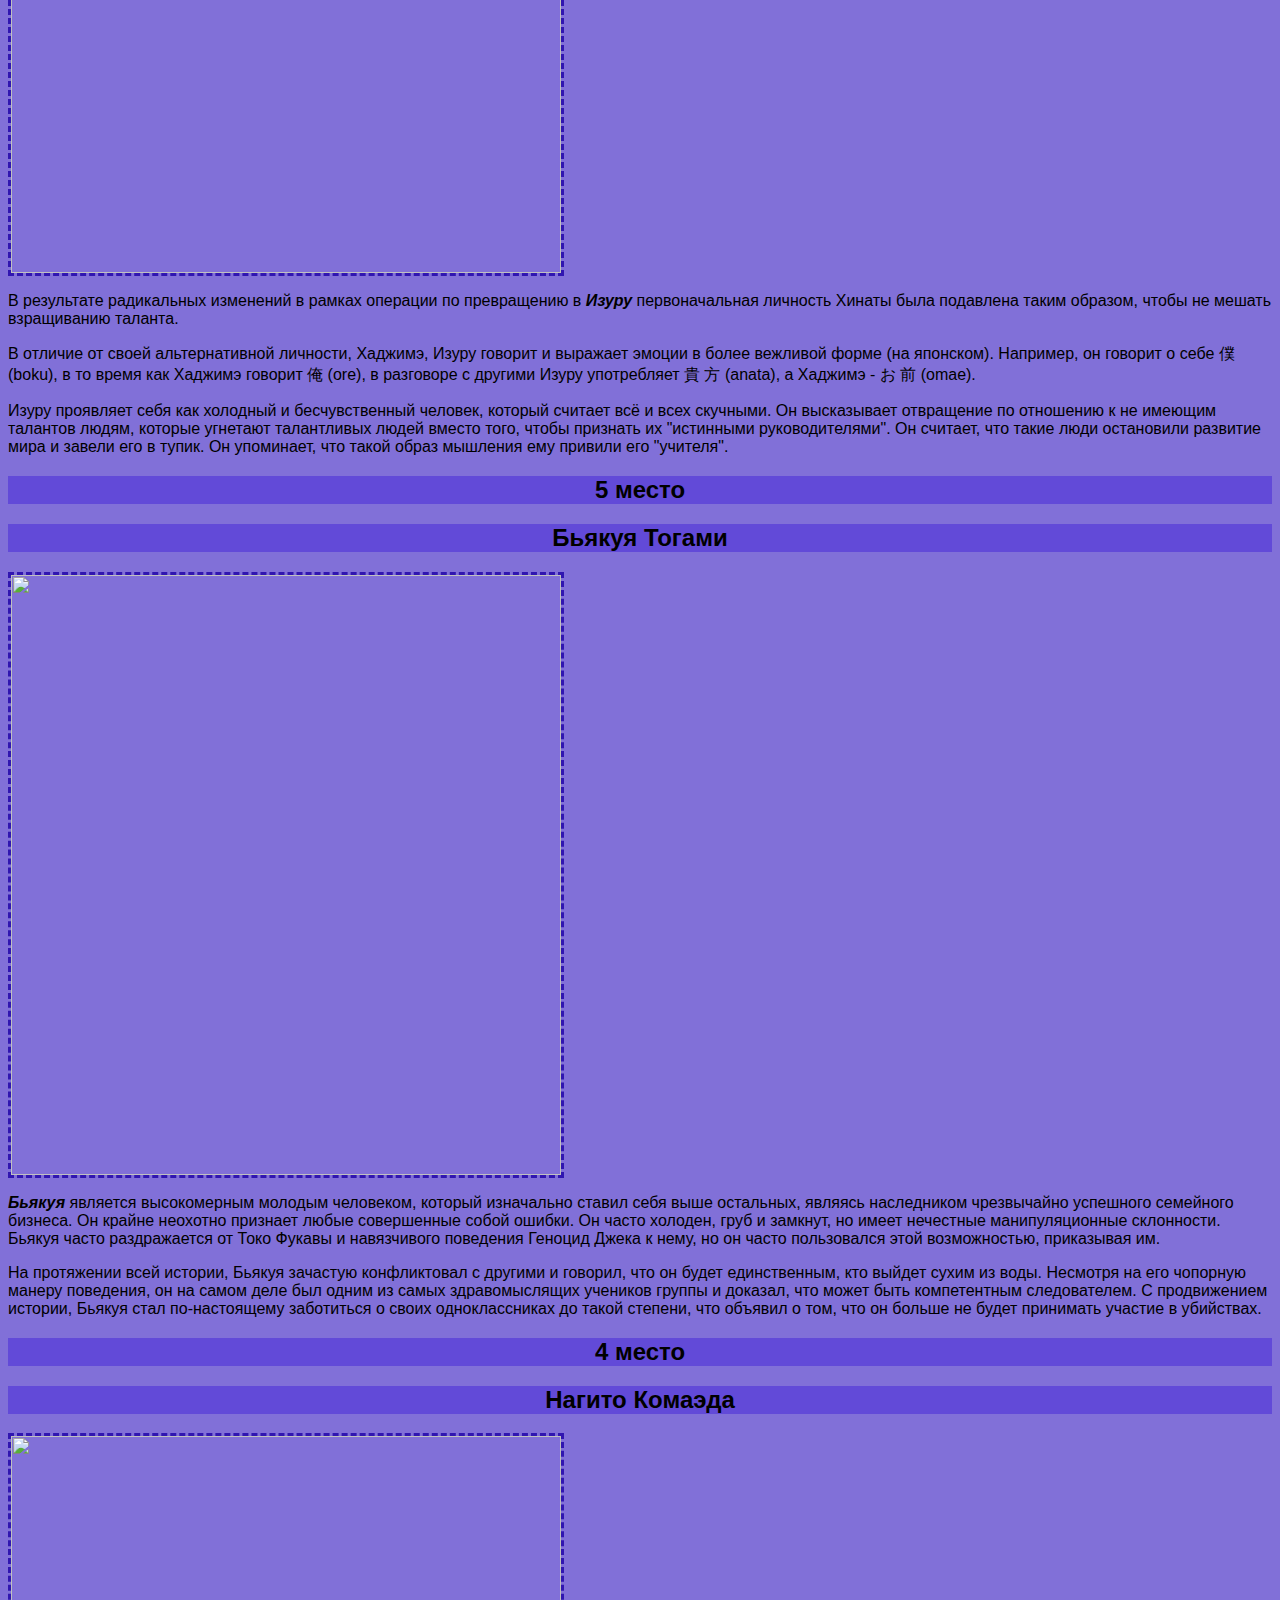
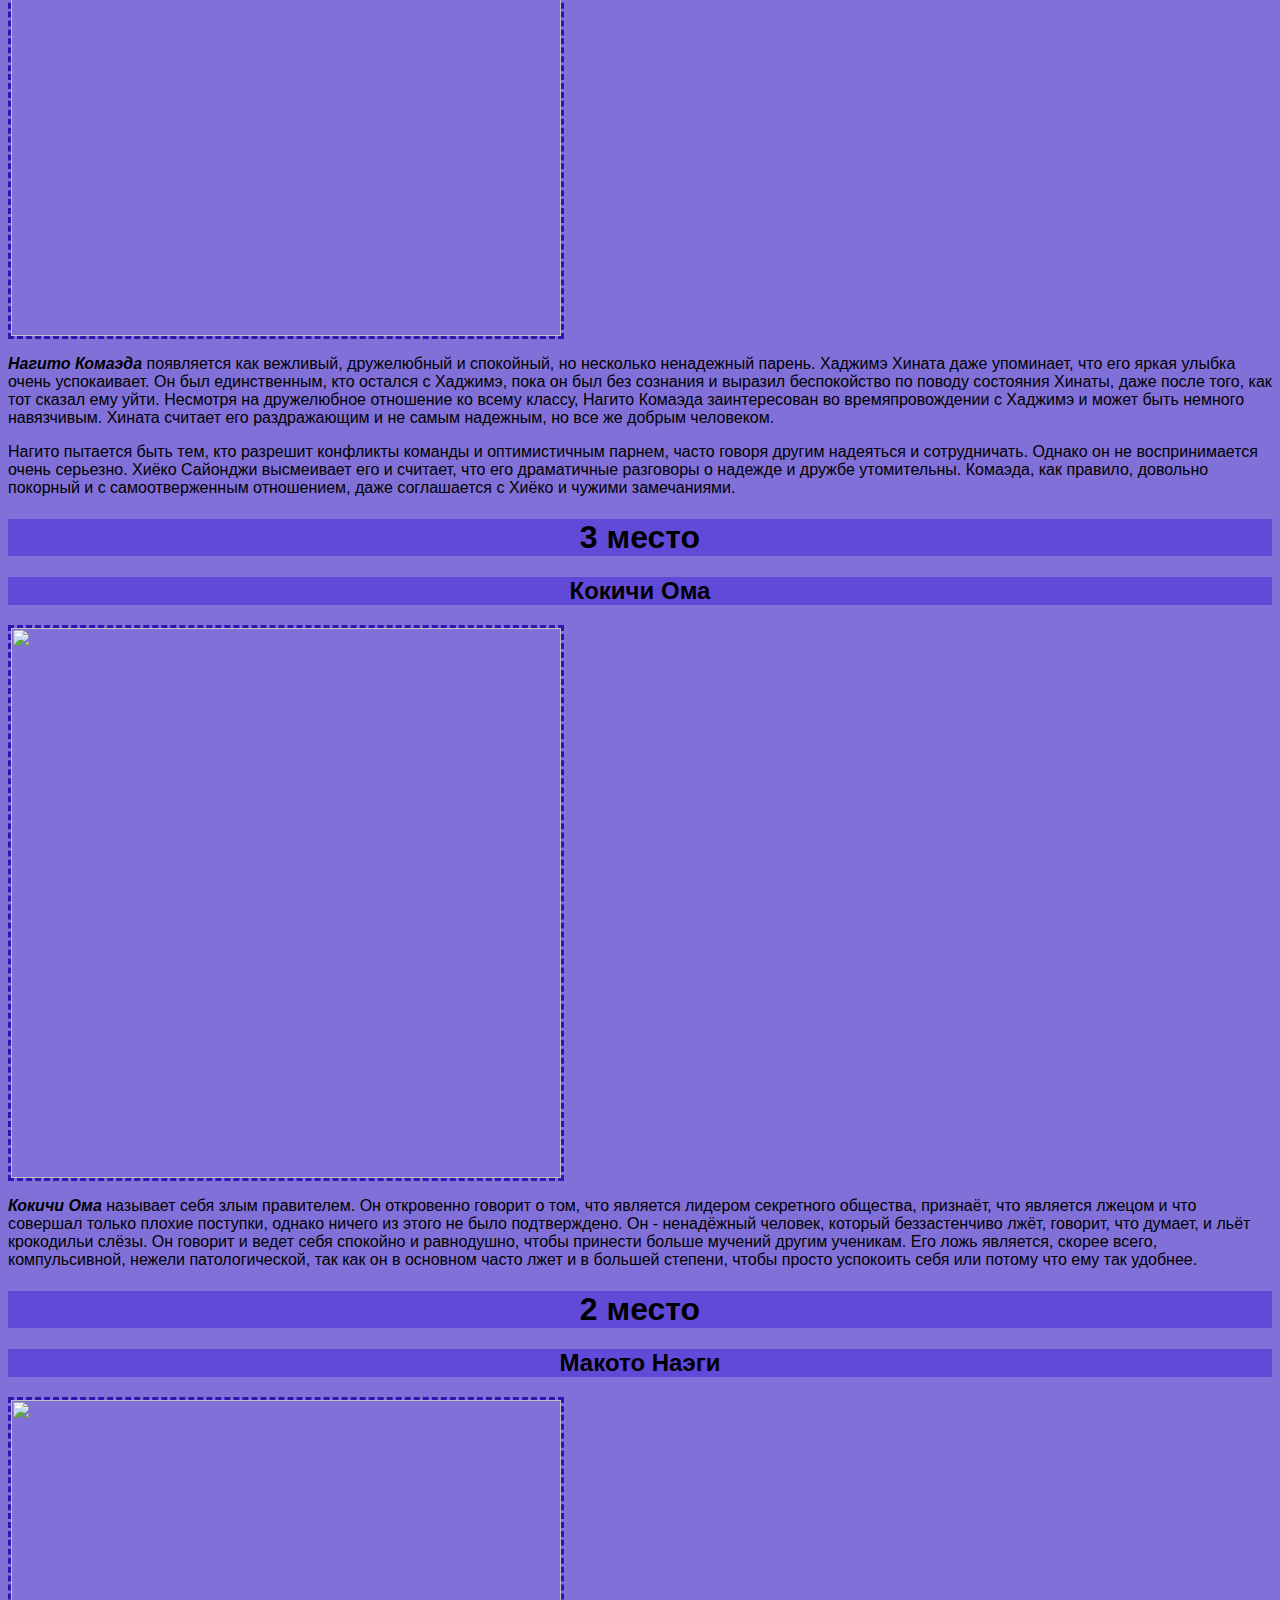
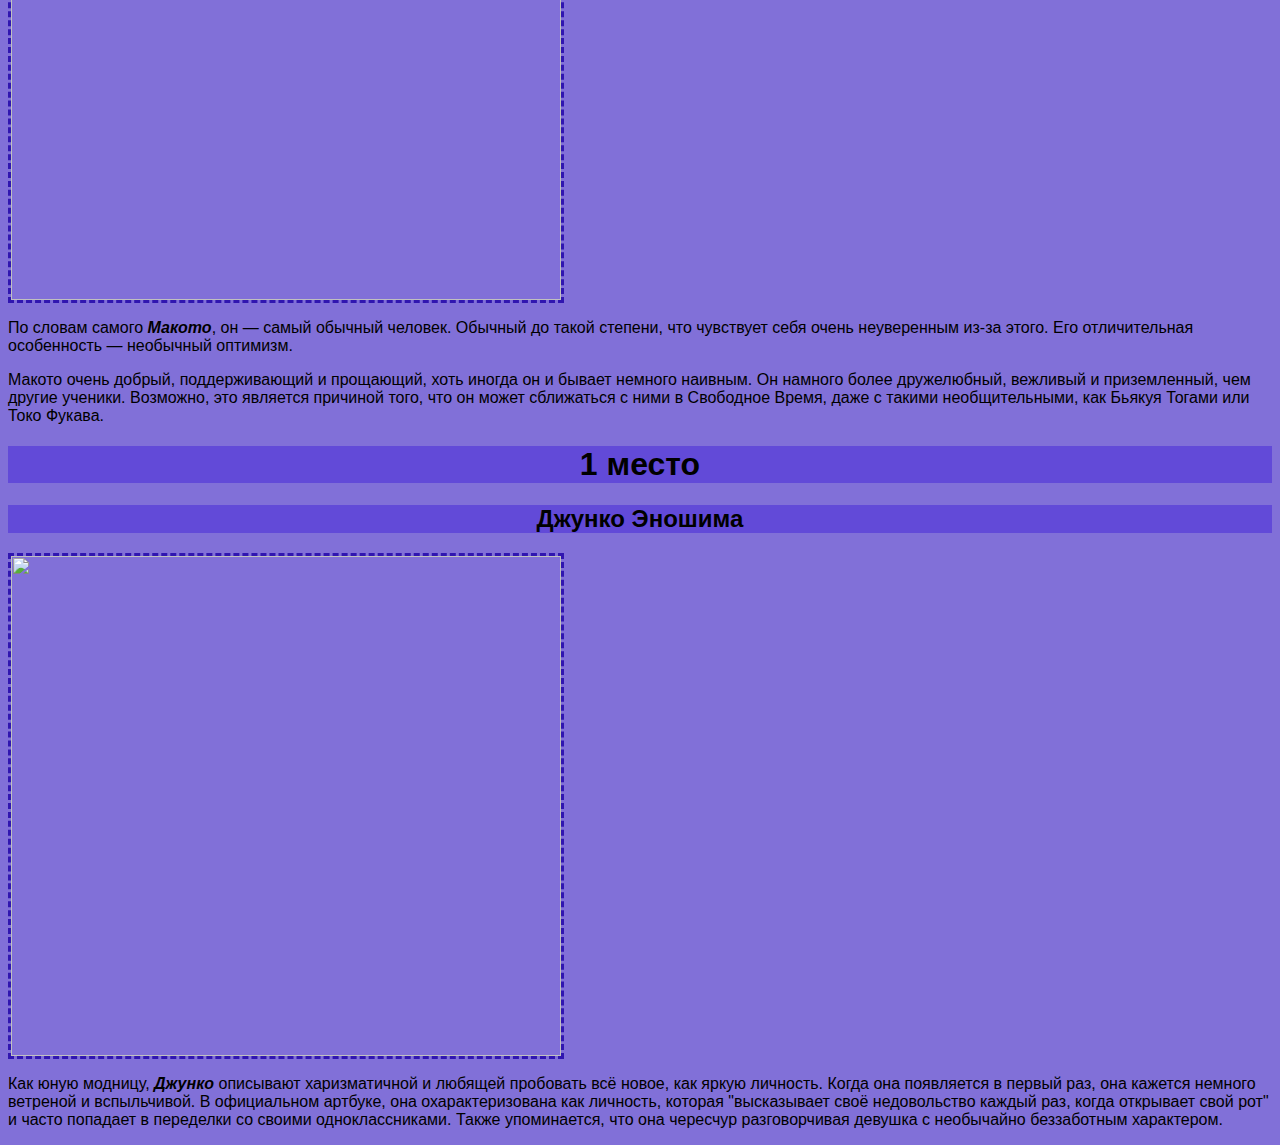
==== commit 63985d81: "Update index2.html" ====
--- a/index2.html
+++ b/index2.html
@@ -7,11 +7,11 @@
         <header> 
             <h1> Самые популярные персонажи Danganronpa </h1>
         </header>
-        <nav> <a href="#dd">3 место </a></nav>
-        <nav> <a href="#aa">2 место</a></nav>
-        <nav> <a href="#cc">1 место </a></nav>
-        <nav> <a href="#index.html"> Главная страница </a></nav>
-        <nav> <a href="#index2.html"> Вторая страница </a> </nav> 
+        <nav> <a href="#dd">3 место </a>
+           <a href="#aa">2 место</a>
+           <a href="#cc">1 место </a>
+           <a href="index.html"> Главная страница </a>
+           <a href="index2.html"> Вторая страница </a> </nav> 
         <main> 
             <h2> 10 место </h2>
             <h2> Цумуги Широгане</h2>
